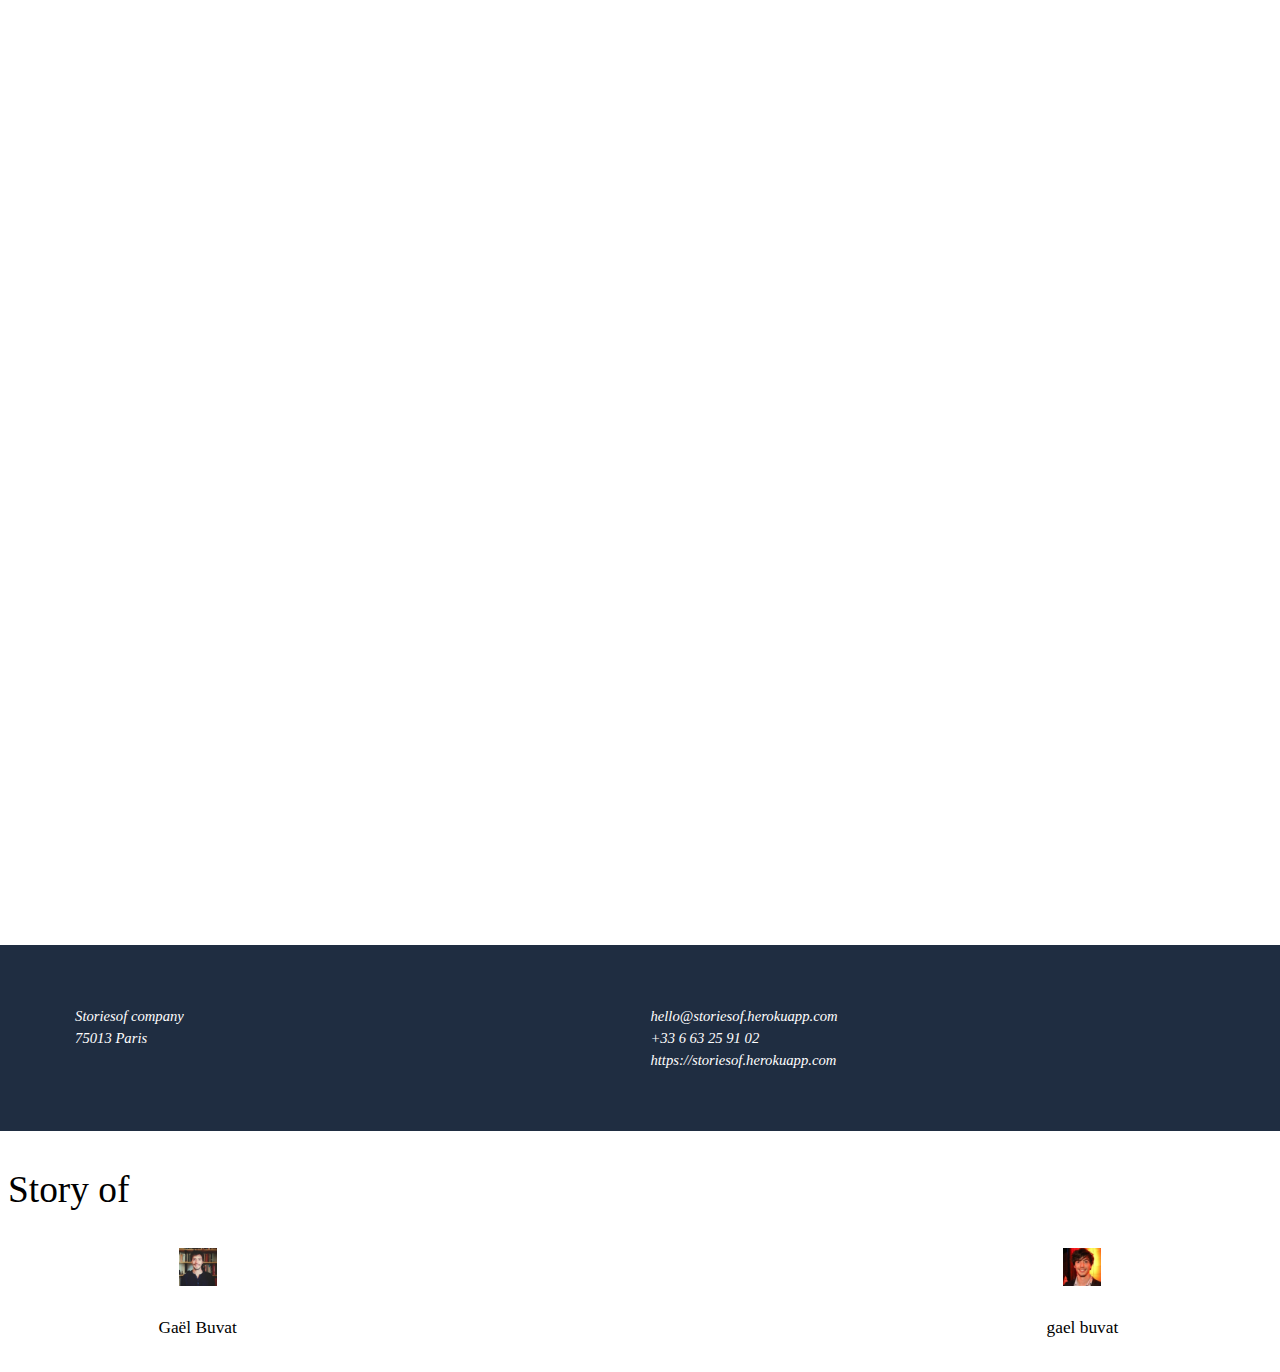
==== static/html/data.html @ f0d67a99 "ajout de l'export doc" ====
<!doctype html>
<html>
  <head>
    <meta charset="utf-8">
    <link href="../css/report.css" rel="stylesheet">
    <title>Report</title>
    <meta name="description" content="Report example">
  </head>

  <body>


       



    <article id="cover">
      <h1>YOUR AMAZING TEAM STORY</h1>
      <address>
        Storiesof company
        75013 Paris
      </address>
      <address>
        hello@storiesof.herokuapp.com
        +33 6 63 25 91 02
        https://storiesof.herokuapp.com
      </address>
    </article>



    <article id="offers">
      <h2 id="offers-title">Story of</h2>
      

      <section>
        <center>
          <img src="../../static/assets/img/profiles/profile_Gaël.png" alt="Image" height="10%" width="10%">
          <h4 class="tm-gallery-title">Gaël Buvat</h4>
          <h4> </h4>
        </center>
      </section>
      

      <section>
        <center>
          <img src="../../static/assets/img/profiles/profile_gael.png" alt="Image" height="10%" width="10%">
          <h4 class="tm-gallery-title">gael buvat</h4>
          <h4> </h4>
        </center>
      </section>
      
     
    </article>

              

         

  </body>

     </html>
---- static/css/report.css ----
@charset "UTF-8";
@font-face {
  font-family: Fira Sans;
  font-weight: 400;
  src: url(FiraSans-Regular.otf); }

@font-face {
  font-family: Fira Sans;
  font-style: italic;
  font-weight: 400;
  src: url(FiraSans-Italic.otf); }

@font-face {
  font-family: Fira Sans;
  font-weight: 300;
  src: url(FiraSans-Light.otf); }

@font-face {
  font-family: Fira Sans;
  font-style: italic;
  font-weight: 300;
  src: url(FiraSans-LightItalic.otf); }

@font-face {
  font-family: Fira Sans;
  font-weight: bold;
  src: url(FiraSans-Bold.otf); }

@page {
  @top-left {
    color:#fff;
    background: #1f2d41;
    content: counter(page);
    height: 1cm;
    text-align: center;
    width: 1cm; }
  @top-center {
    background: #1f2d41;
    content: '';
    display: block;
    height: .05cm;
    opacity: .5;
    width: 100%; }
  @top-right {
    content: string(heading);
    font-size: 9pt;
    height: 1cm;
    vertical-align: middle;
    width: 100%; } }

@page :blank {
  @top-left {
    background: none;
    content: ''; }
  @top-center {
    content: none; }
  @top-right {
    content: none; } }

@page no-chapter {
  @top-left {
    background: none;
    content: none; }
  @top-center {
    content: none; }
  @top-right {
    content: none; } }

@page :first {
  background: url(report-cover.jpg) no-repeat center;
  background-size: cover;
  margin: 0; }

@page chapter {
  background: #fbc847;
  margin: 0;
  @top-left {
    content: none; }
  @top-center {
    content: none; }
  @top-right {
    content: none; } }

html {
  color: #393939;
  font-family: Fira Sans;
  font-size: 11pt;
  font-weight: 300;
  line-height: 1.5; }
  html body h1 {
    color: #fff;
    font-size: 38pt;
    margin: 5cm 2cm 0 2cm;
    page: no-chapter;
    width: 100%; }
  html body h2, html body h3, html body h4 {
    color: black;
    font-weight: 400; }
  html body h2 {
    break-before: always;
    font-size: 28pt;
    string-set: heading content(); }
  html body h3 {
    font-weight: 300;
    font-size: 15pt; }
  html body h4 {
    font-size: 13pt; }
  html body article#cover {
    color: #fff;
    align-content: space-between;
    display: flex;
    flex-wrap: wrap;
    height: 297mm; }
    html body article#cover address {
      background: #1f2d41;
      flex: 1 50%;
      margin: 0 -2cm;
      padding: 1cm 0;
      white-space: pre-wrap; }
      html body article#cover address:first-of-type {
        padding-left: 3cm; }
  html body article#contents {
    break-before: right;
    break-after: left;
    page: no-chapter; }
    html body article#contents h2 {
      font-size: 20pt;
      font-weight: 400;
      margin-bottom: 3cm; }
    html body article#contents h3 {
      font-weight: 500;
      margin: 3em 0 1em; }
      html body article#contents h3::before {
        background: #fbc847;
        content: '';
        display: block;
        height: .08cm;
        margin-bottom: .25cm;
        width: 2cm; }
    html body article#contents ul {
      list-style: none;
      padding-left: 0; }
      html body article#contents ul li {
        border-top: .25pt solid #c1c1c1;
        margin: .25cm 0;
        padding-top: .25cm; }
        html body article#contents ul li::before {
          color: #fbc847;
          content: '• ';
          font-size: 40pt;
          line-height: 16pt;
          vertical-align: bottom; }
        html body article#contents ul li a {
          color: inherit;
          text-decoration: inherit; }
          html body article#contents ul li a::before {
            content: target-text(attr(href)); }
          html body article#contents ul li a::after {
            color: #fbc847;
            content: target-counter(attr(href), page);
            float: right; }
  html body article#columns section {
    columns: 2;
    column-gap: 1cm;
    padding-top: 1cm; }
    html body article#columns section p {
      text-align: justify; }
      html body article#columns section p:first-of-type {
        font-weight: 700; }
  html body article#competences h3 {
    background: #fbc847;
    margin: 0 -3cm 1cm;
    padding: 1cm 1cm 1cm 3cm;
    width: 21cm; }
  html body article#competences section {
    padding: .5cm 0; }
    html body article#competences section#table-content::before {
      background: url(table-content.svg) no-repeat center #fbc847;
      background-size: 50%;
      content: '';
      display: inline-block;
      float: left;
      height: 2cm;
      margin-right: .5cm;
      vertical-align: middle;
      width: 2cm; }
    html body article#competences section#heading::before {
      background: url(heading.svg) no-repeat center #fbc847;
      background-size: 50%;
      content: '';
      display: inline-block;
      float: left;
      height: 2cm;
      margin-right: .5cm;
      vertical-align: middle;
      width: 2cm; }
    html body article#competences section#multi-columns::before {
      background: url(multi-columns.svg) no-repeat center #fbc847;
      background-size: 50%;
      content: '';
      display: inline-block;
      float: left;
      height: 2cm;
      margin-right: .5cm;
      vertical-align: middle;
      width: 2cm; }
    html body article#competences section#internal-links::before {
      background: url(internal-links.svg) no-repeat center #fbc847;
      background-size: 50%;
      content: '';
      display: inline-block;
      float: left;
      height: 2cm;
      margin-right: .5cm;
      vertical-align: middle;
      width: 2cm; }
    html body article#competences section#style::before {
      background: url(style.svg) no-repeat center #fbc847;
      background-size: 50%;
      content: '';
      display: inline-block;
      float: left;
      height: 2cm;
      margin-right: .5cm;
      vertical-align: middle;
      width: 2cm; }
    html body article#competences section h4 {
      margin: 0; }
    html body article#competences section p {
      margin-top: 0; }
  html body article#offers {
    display: flex;
    flex-wrap: wrap;
    justify-content: space-between; }
    html body article#offers h2, html body article#offers h3 {
      width: 100%; }
    html body article#offers section {
      width: 30%; }
      html body article#offers section h4 {
        margin-bottom: 0; }
      html body article#offers section ul {
        list-style: none;
        margin: 0;
        padding-left: 0; }
        html body article#offers section ul li:not(:last-of-type) {
          margin: .5cm 0; }
      html body article#offers section p {
        background: #fbc847;
        display: block;
        font-size: 15pt;
        font-weight: 700;
        margin-bottom: 0;
        padding: .25cm 0;
        text-align: center; }
  html body article#chapter {
    align-items: center;
    display: flex;
    height: 297mm;
    justify-content: center;
    page: chapter; }
  html body article#typography section {
    display: flex;
    flex-wrap: wrap;
    margin: 1cm 0; }
    html body article#typography section h4 {
      border-top: 1pt solid;
      flex: 1 25%;
      margin: 0; }
    html body article#typography section h4 + * {
      flex: 1 75%;
      margin: 0;
      padding-left: .5cm; }
    html body article#typography section p {
      text-align: justify; }
    html body article#typography section ul {
      line-height: 2;
      list-style: none; }
    html body article#typography section#small-caps p {
      font-variant: small-caps; }
    html body article#typography section#ligatures dl {
      display: flex;
      flex-wrap: wrap; }
      html body article#typography section#ligatures dl dt {
        font-weight: 400;
        width: 30%; }
      html body article#typography section#ligatures dl dd {
        flex: 1 70%;
        margin: 0;
        padding: 0; }
    html body article#typography section#ligatures .none {
      font-variant-ligatures: none; }
    html body article#typography section#ligatures .common {
      font-variant-ligatures: common-ligatures; }
    html body article#typography section#ligatures .discretionary {
      font-variant-ligatures: discretionary-ligatures; }
    html body article#typography section#ligatures .contextual {
      font-variant-ligatures: contextual; }
    html body article#typography section#numbers dl {
      display: flex;
      flex-wrap: wrap; }
      html body article#typography section#numbers dl dt {
        font-weight: 400;
        width: 30%; }
      html body article#typography section#numbers dl dd {
        flex: 1 70%;
        margin: 0;
        padding: 0; }
    html body article#typography section#numbers #fractions {
      font-variant-numeric: diagonal-fractions; }
    html body article#typography section#numbers #ordinals {
      font-variant-numeric: ordinal; }
    html body article#typography section#numbers #slashed {
      font-variant-numeric: slashed-zero; }
    html body article#typography section#numbers #super {
      font-variant-position: super; }
    html body article#typography section#numbers #sub {
      font-variant-position: sub; }
    html body article#typography section#figures dl {
      columns: 4; }
      html body article#typography section#figures dl dt {
        font-weight: 400; }
      html body article#typography section#figures dl dd {
        display: flex;
        margin: 0;
        padding: 0; }
        html body article#typography section#figures dl dd ul {
          padding: 0 1em 0 0; }
    html body article#typography section#figures #oldstyle {
      font-variant-numeric: oldstyle-nums; }
    html body article#typography section#figures #tabular {
      font-variant-numeric: tabular-nums; }
    html body article#typography section#figures #old-tabular {
      font-variant-numeric: oldstyle-nums tabular-nums; }
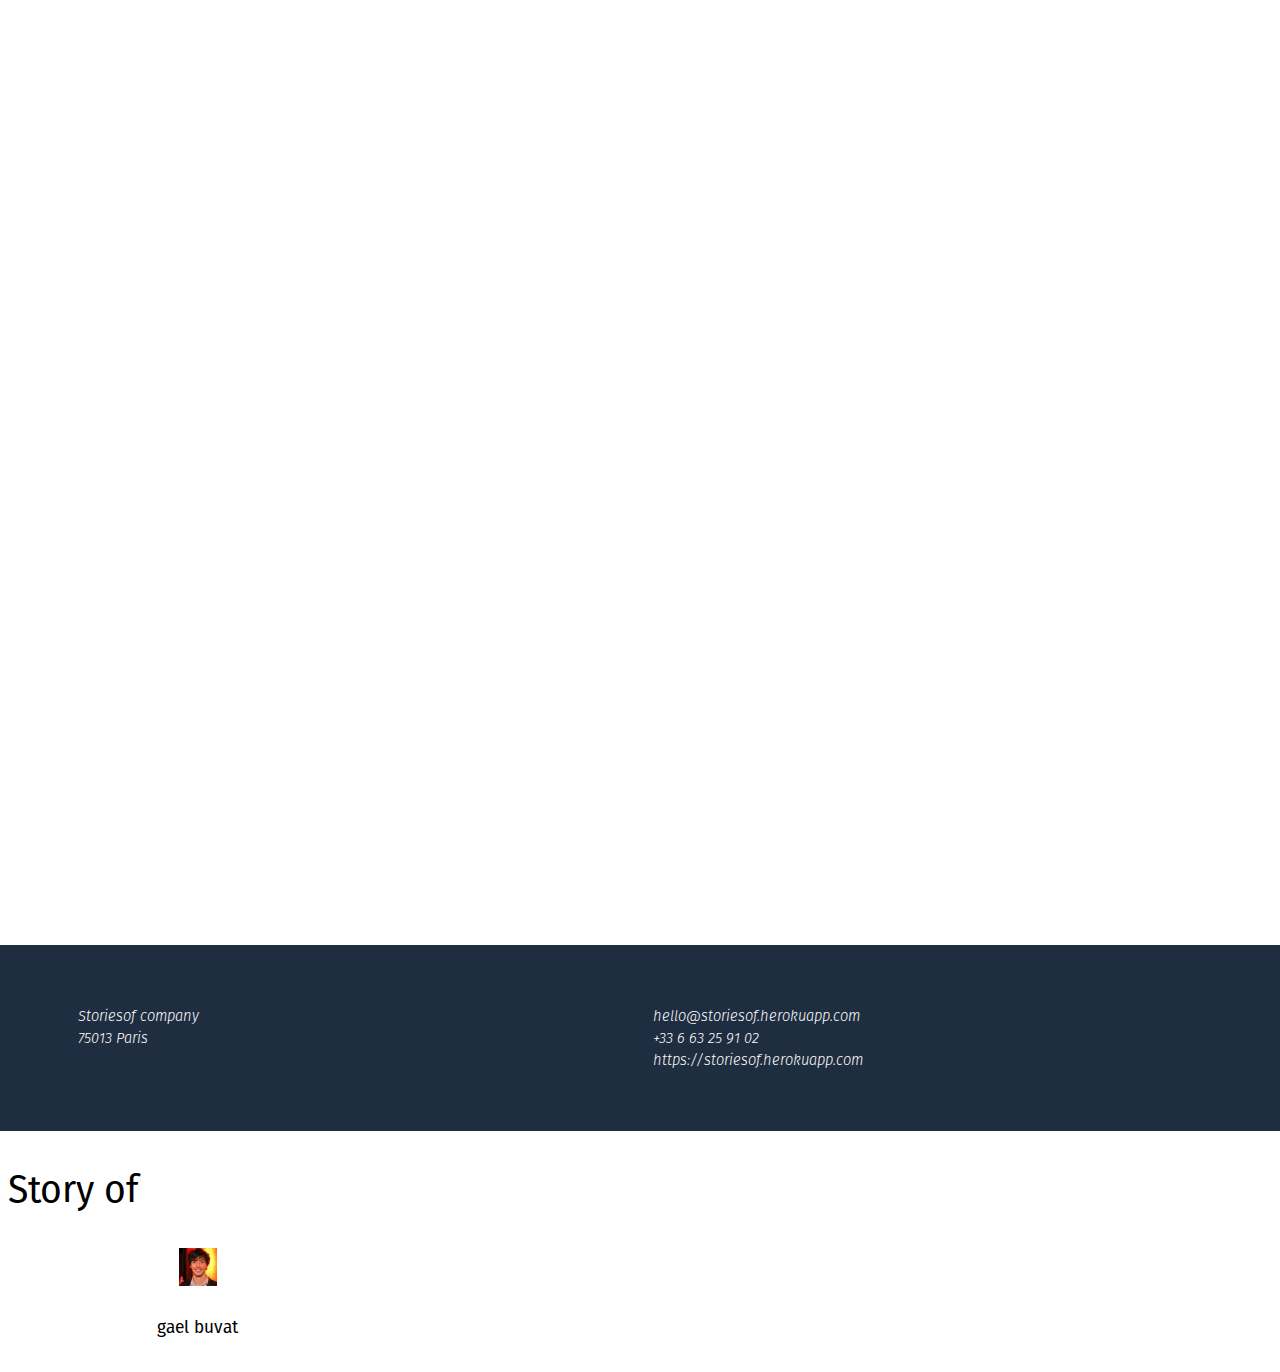
==== commit 688e5f39: "amelioration UI" ====
--- a/static/html/data.html
+++ b/static/html/data.html
@@ -36,15 +36,6 @@
 
       <section>
         <center>
-          <img src="../../static/assets/img/profiles/profile_Gaël.png" alt="Image" height="10%" width="10%">
-          <h4 class="tm-gallery-title">Gaël Buvat</h4>
-          <h4> </h4>
-        </center>
-      </section>
-      
-
-      <section>
-        <center>
           <img src="../../static/assets/img/profiles/profile_gael.png" alt="Image" height="10%" width="10%">
           <h4 class="tm-gallery-title">gael buvat</h4>
           <h4> </h4>
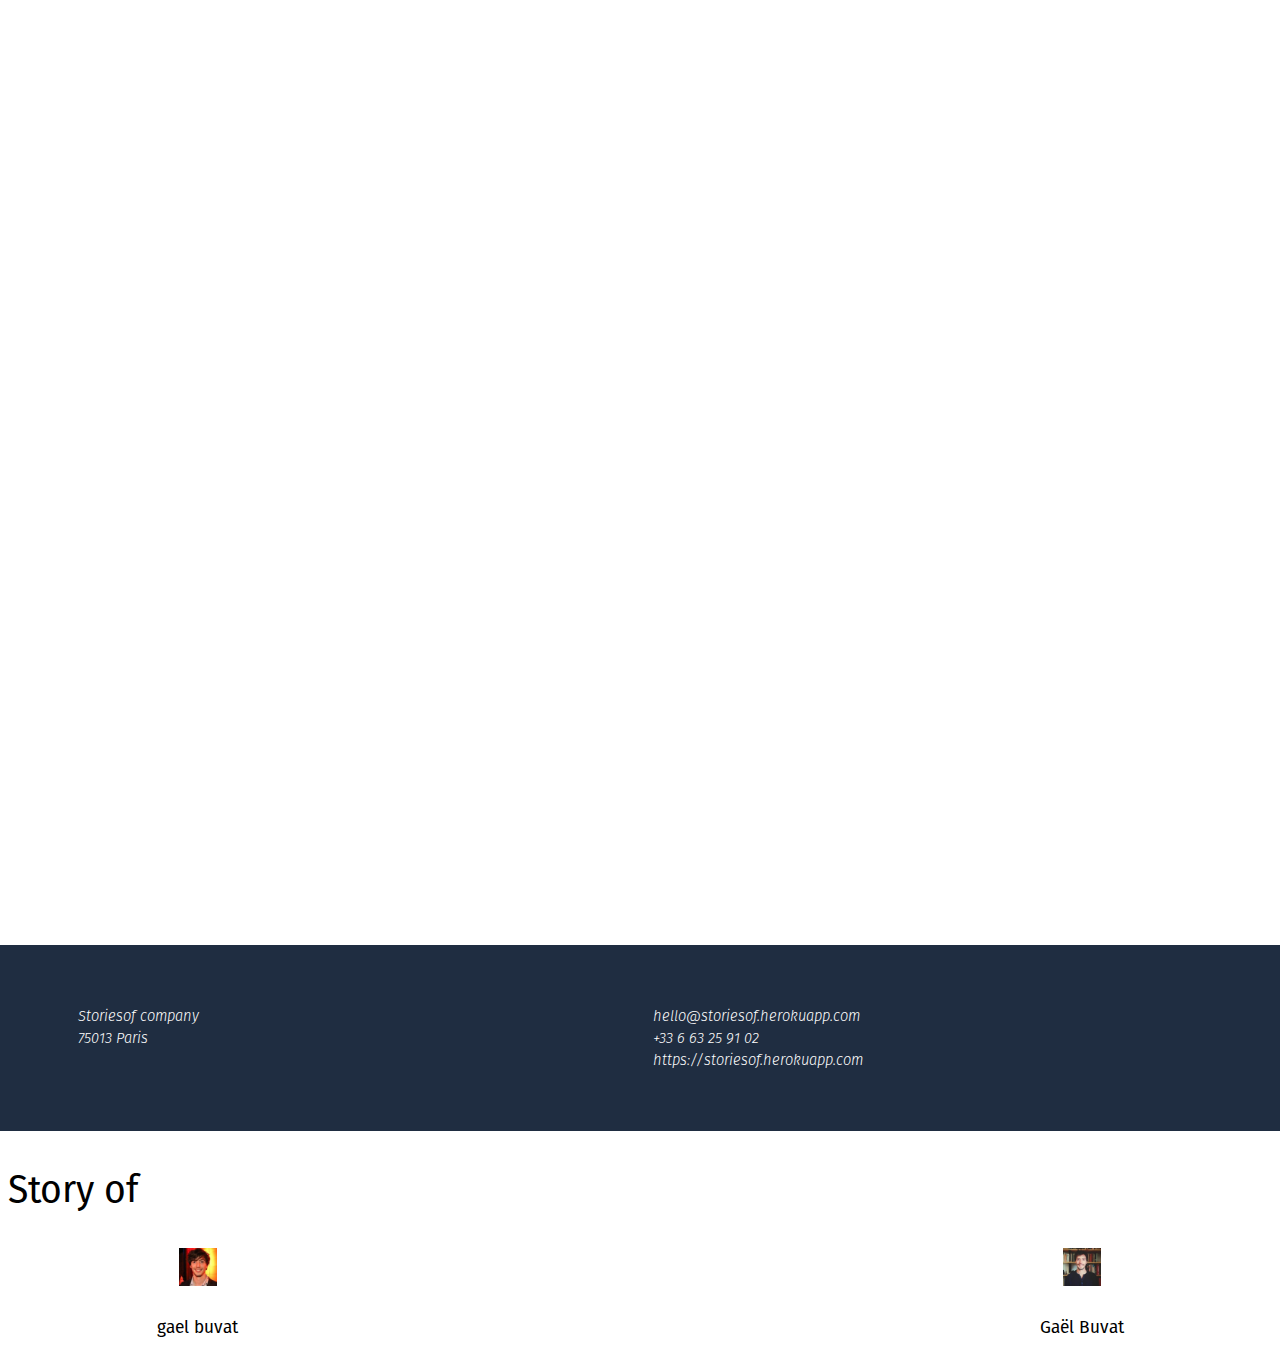
==== commit 86836ef5: "ajout wget et test webbrowser" ====
--- a/static/html/data.html
+++ b/static/html/data.html
@@ -42,6 +42,15 @@
         </center>
       </section>
       
+
+      <section>
+        <center>
+          <img src="../../static/assets/img/profiles/profile_Gaël.png" alt="Image" height="10%" width="10%">
+          <h4 class="tm-gallery-title">Gaël Buvat</h4>
+          <h4> </h4>
+        </center>
+      </section>
+      
      
     </article>
 
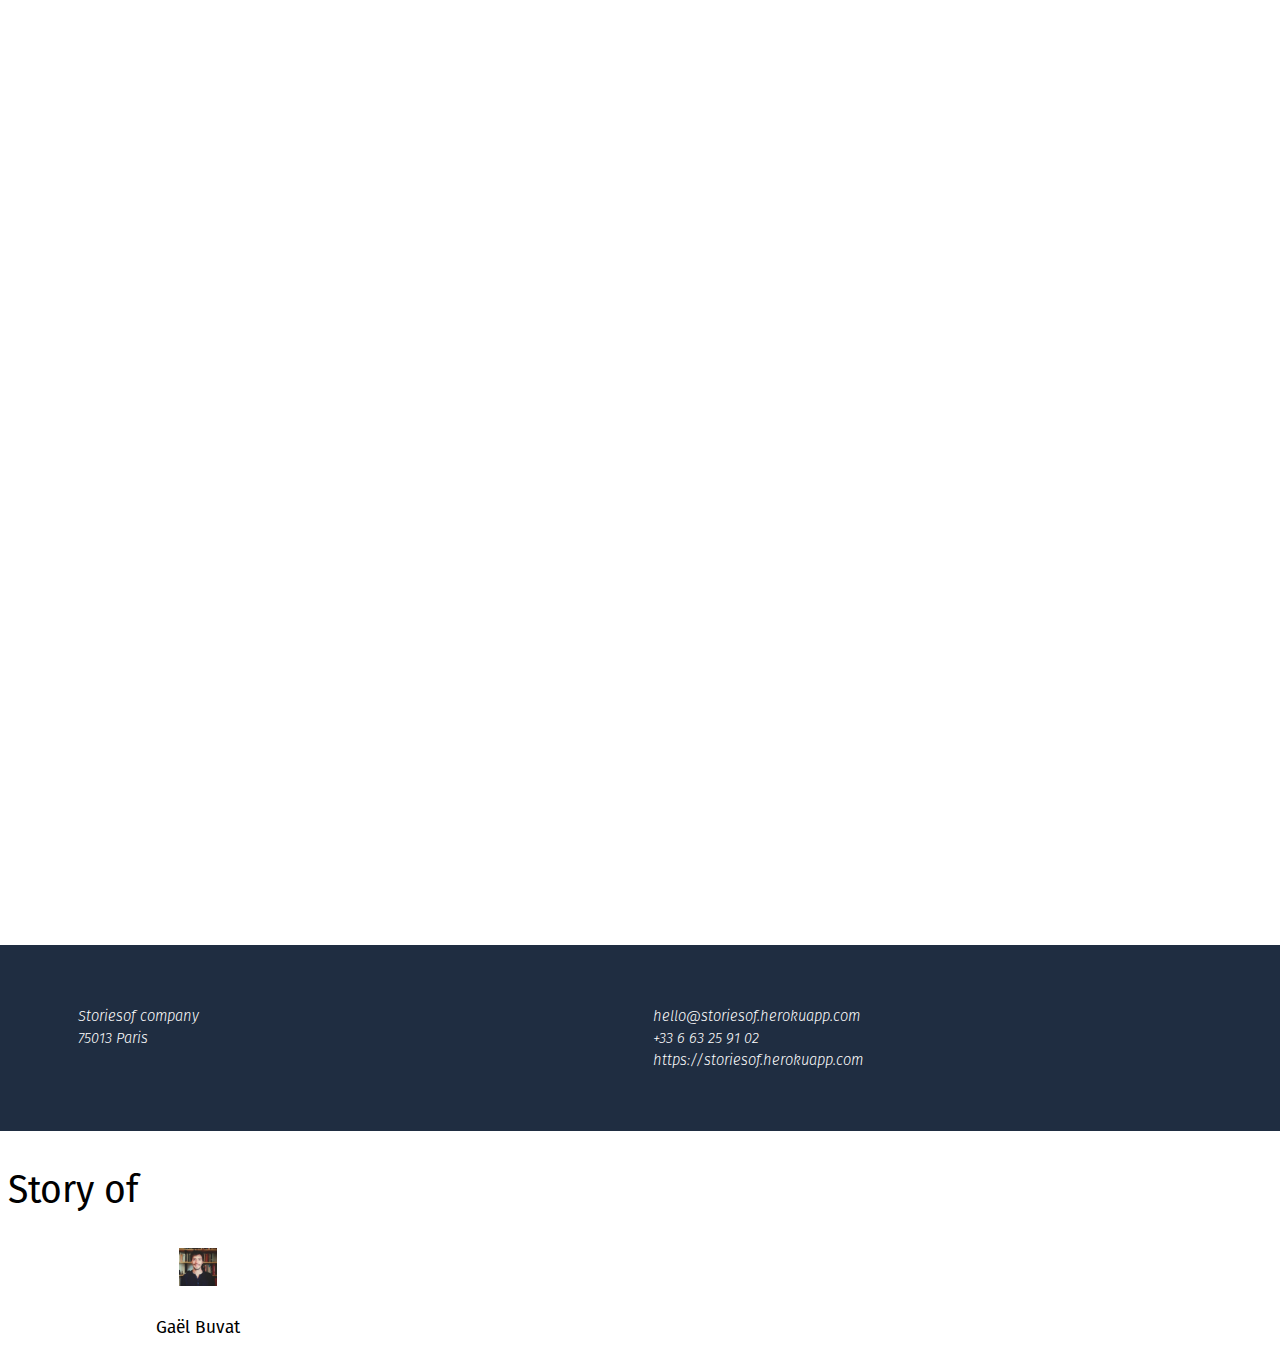
==== commit 358c8d5d: "amelioration UI" ====
--- a/static/html/data.html
+++ b/static/html/data.html
@@ -36,15 +36,6 @@
 
       <section>
         <center>
-          <img src="../../static/assets/img/profiles/profile_gael.png" alt="Image" height="10%" width="10%">
-          <h4 class="tm-gallery-title">gael buvat</h4>
-          <h4> </h4>
-        </center>
-      </section>
-      
-
-      <section>
-        <center>
           <img src="../../static/assets/img/profiles/profile_Gaël.png" alt="Image" height="10%" width="10%">
           <h4 class="tm-gallery-title">Gaël Buvat</h4>
           <h4> </h4>
